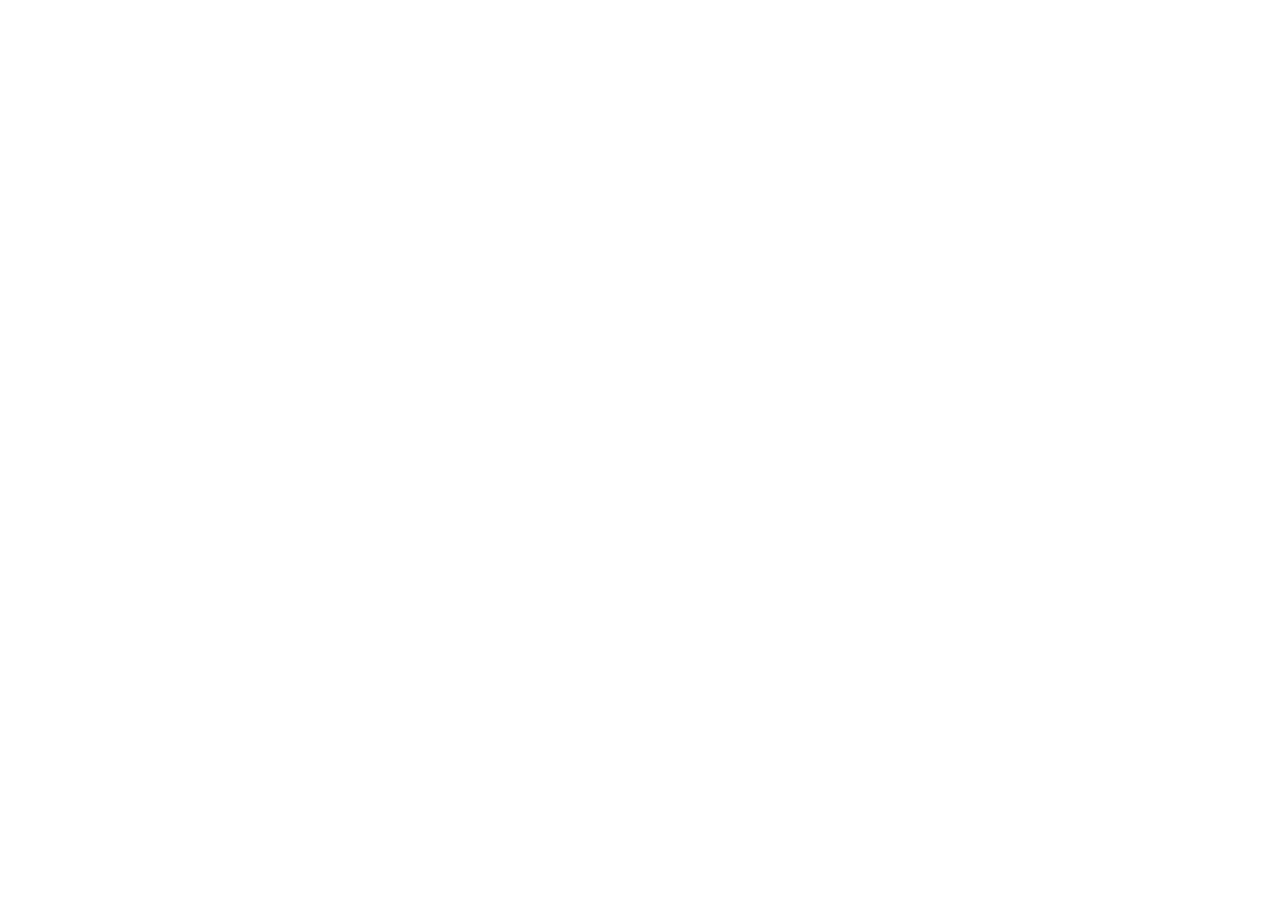
==== index.html @ 23555b5e "Add files via upload" ====
<!DOCTYPE html>
<html lang="en">
<head>
    <meta charset="UTF-8">
    <meta name="viewport" content="width=device-width, initial-scale=1.0">
    <title>Document</title>
</head>
<body>
    
</body>
</html>
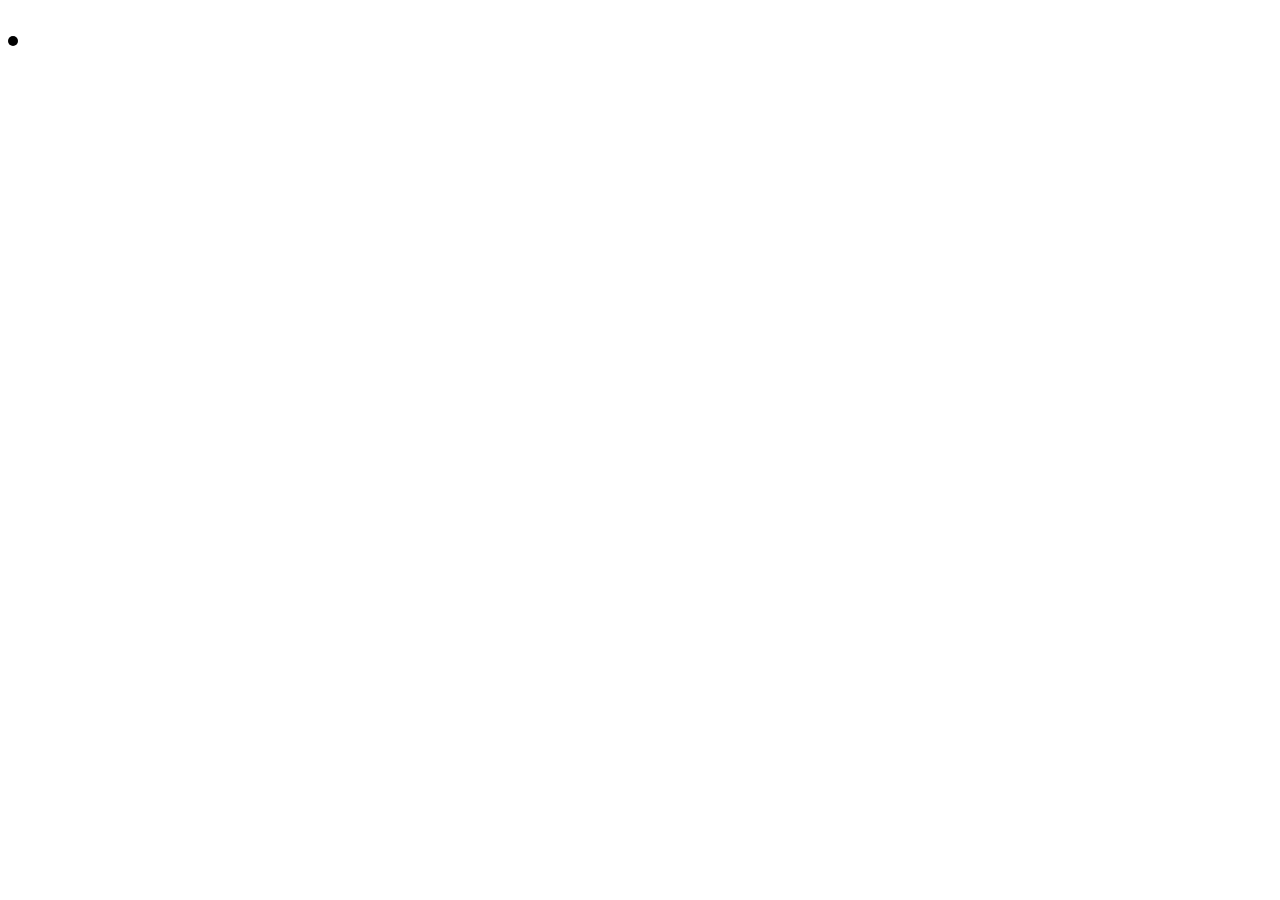
==== commit 4090ca84: "Update index.html" ====
--- a/index.html
+++ b/index.html
@@ -6,6 +6,10 @@
     <title>Document</title>
 </head>
 <body>
-    
+    <h1>
+        <li>
+            
+        </li>
+    </h1>
 </body>
-</html>+</html>
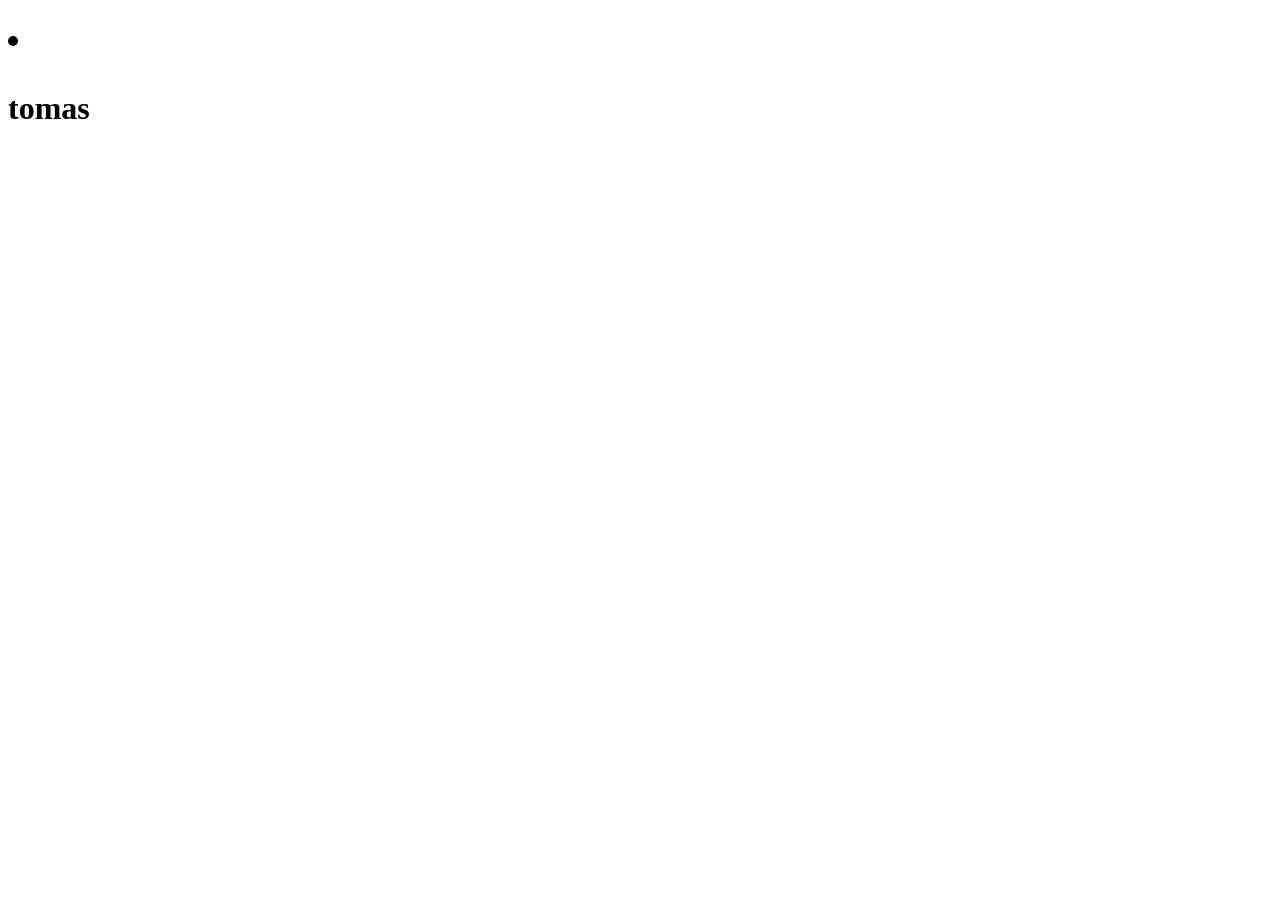
==== commit fddf11f9: "Update index.html to include name in list Added a paragraph with the name 'tomas' inside a list item" ====
--- a/index.html
+++ b/index.html
@@ -8,7 +8,7 @@
 <body>
     <h1>
         <li>
-            
+            <p>tomas</p>
         </li>
     </h1>
 </body>
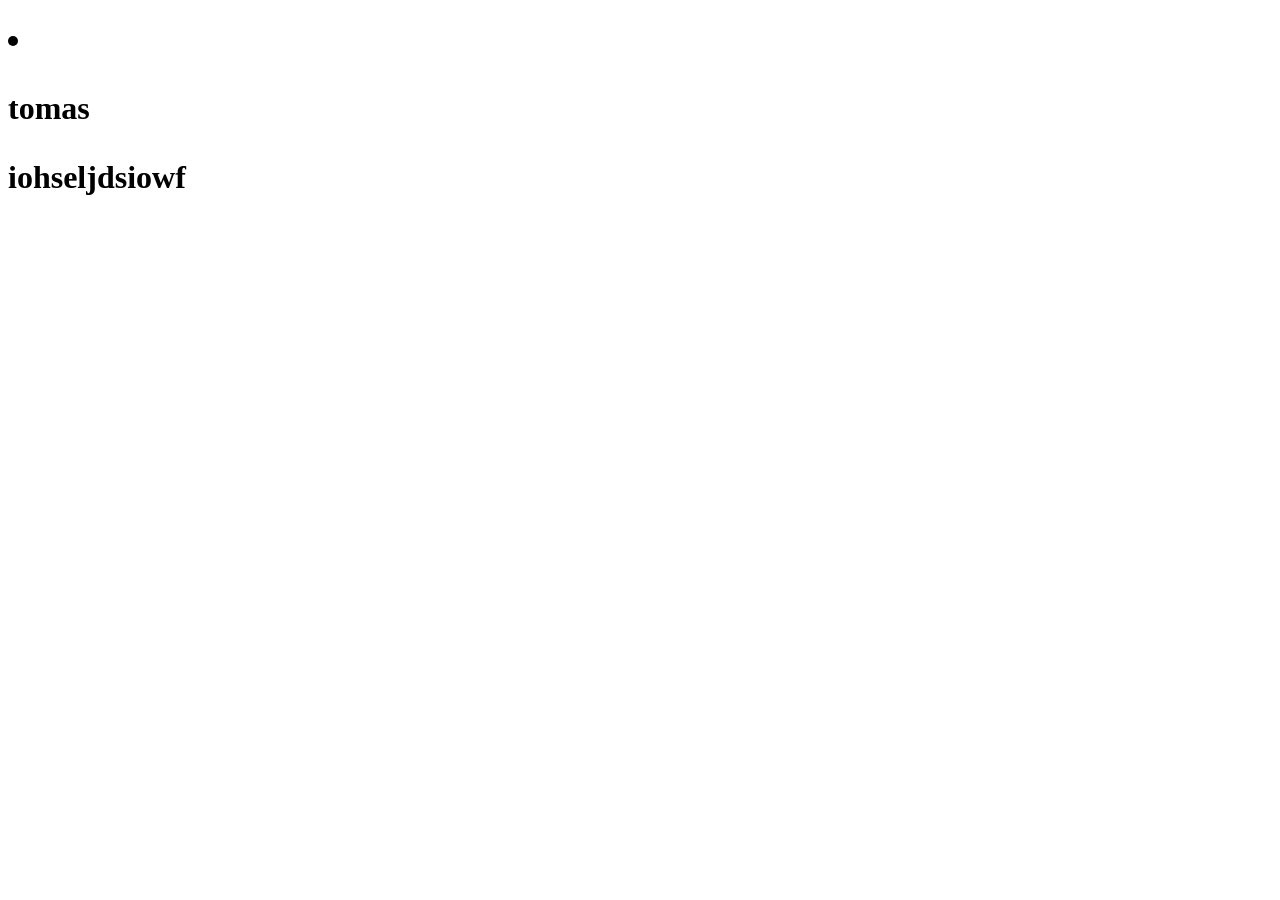
==== commit 85801c0b: "Update index.html with corrected HTML structure Fixed HTML structure and added content." ====
--- a/index.html
+++ b/index.html
@@ -8,7 +8,7 @@
 <body>
     <h1>
         <li>
-            <p>tomas</p>
+            <p>tomas</p>iohseljdsiowf
         </li>
     </h1>
 </body>
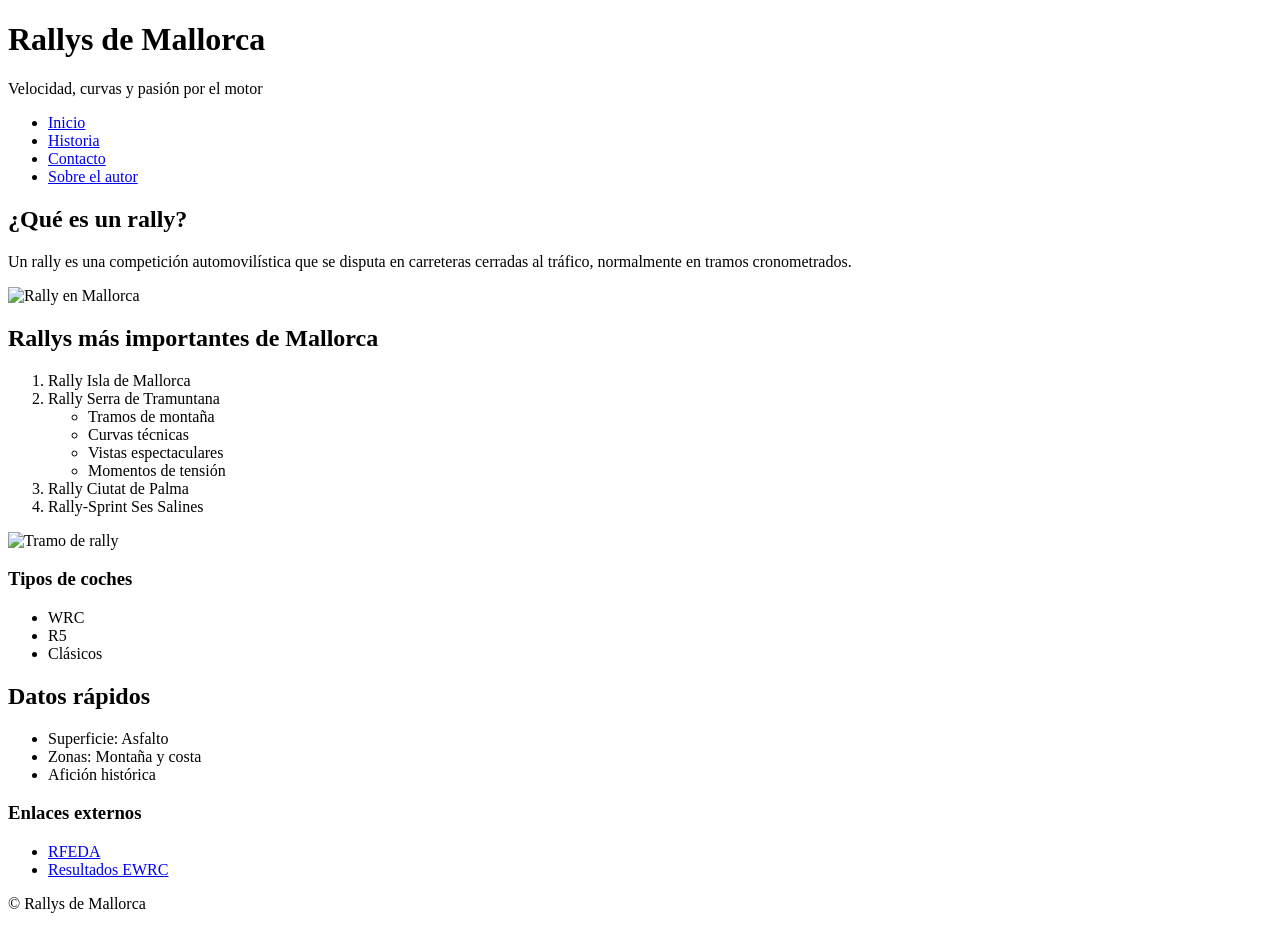
==== commit 741cd75b: "Update index.html" ====
--- a/index.html
+++ b/index.html
@@ -1,15 +1,108 @@
 <!DOCTYPE html>
-<html lang="en">
+<html lang="es">
 <head>
     <meta charset="UTF-8">
-    <meta name="viewport" content="width=device-width, initial-scale=1.0">
-    <title>Document</title>
+    <title>Rallys de Mallorca</title>
+    <link rel="icon" href="img/rally1.jpg">
+   
+    <link rel="icon" type="image/png" sizes="32x32" href="descargar (1).png">
+    <link rel="stylesheet" href="estilos.css">
+
+
 </head>
 <body>
-    <h1>
-        <li>
-            <p>tomas</p>iohseljdsiowf
-        </li>
-    </h1>
+
+
+<header>
+    <h1>Rallys de Mallorca</h1>
+    <p>Velocidad, curvas y pasión por el motor</p>
+</header>
+
+
+<nav>
+    <ul>
+        <li><a href="index.html">Inicio</a></li>
+        <li><a href="paginas/historia.html">Historia</a></li>
+        <li><a href="paginas/contacto.html">Contacto</a></li>
+        <li><a href="paginas/autor.html">Sobre el autor</a></li>
+    </ul>
+</nav>
+
+
+<main>
+<section>
+
+
+<article>
+<h2>¿Qué es un rally?</h2>
+<p>Un rally es una competición automovilística que se disputa en carreteras cerradas al tráfico, normalmente en tramos cronometrados.</p>
+<img src="imagenes/descargar.jpg" alt="Rally en Mallorca">
+</article>
+
+
+<article>
+<h2>Rallys más importantes de Mallorca</h2>
+
+
+<ol>
+    <li>Rally Isla de Mallorca</li>
+    <li>Rally Serra de Tramuntana
+        <ul>
+            <li>Tramos de montaña</li>
+            <li>Curvas técnicas</li>
+            <li>Vistas espectaculares</li>
+            <li>Momentos de tensión</li>
+           
+        </ul>
+    </li>
+    <li>Rally Ciutat de Palma</li>
+    <li>Rally-Sprint Ses Salines</li>
+
+
+</ol>
+
+
+<img src="imagenes/descargar(1).jpg" alt="Tramo de rally">
+</article>
+
+
+<article>
+<h3>Tipos de coches</h3>
+<ul>
+    <li>WRC</li>
+    <li>R5</li>
+    <li>Clásicos</li>
+</ul>
+</article>
+
+
+</section>
+
+
+<aside>
+<h2>Datos rápidos</h2>
+<ul>
+    <li>Superficie: Asfalto</li>
+    <li>Zonas: Montaña y costa</li>
+    <li>Afición histórica</li>
+</ul>
+
+
+<h3>Enlaces externos</h3>
+<ul>
+    <li><a href="https://www.rfeda.es" target="_blank">RFEDA</a></li>
+    <li><a href="https://www.ewrc-results.com" target="_blank">Resultados EWRC</a></li>
+</ul>
+</aside>
+
+
+</main>
+
+
+<footer>
+<p>© Rallys de Mallorca</p>
+</footer>
+
+
 </body>
 </html>
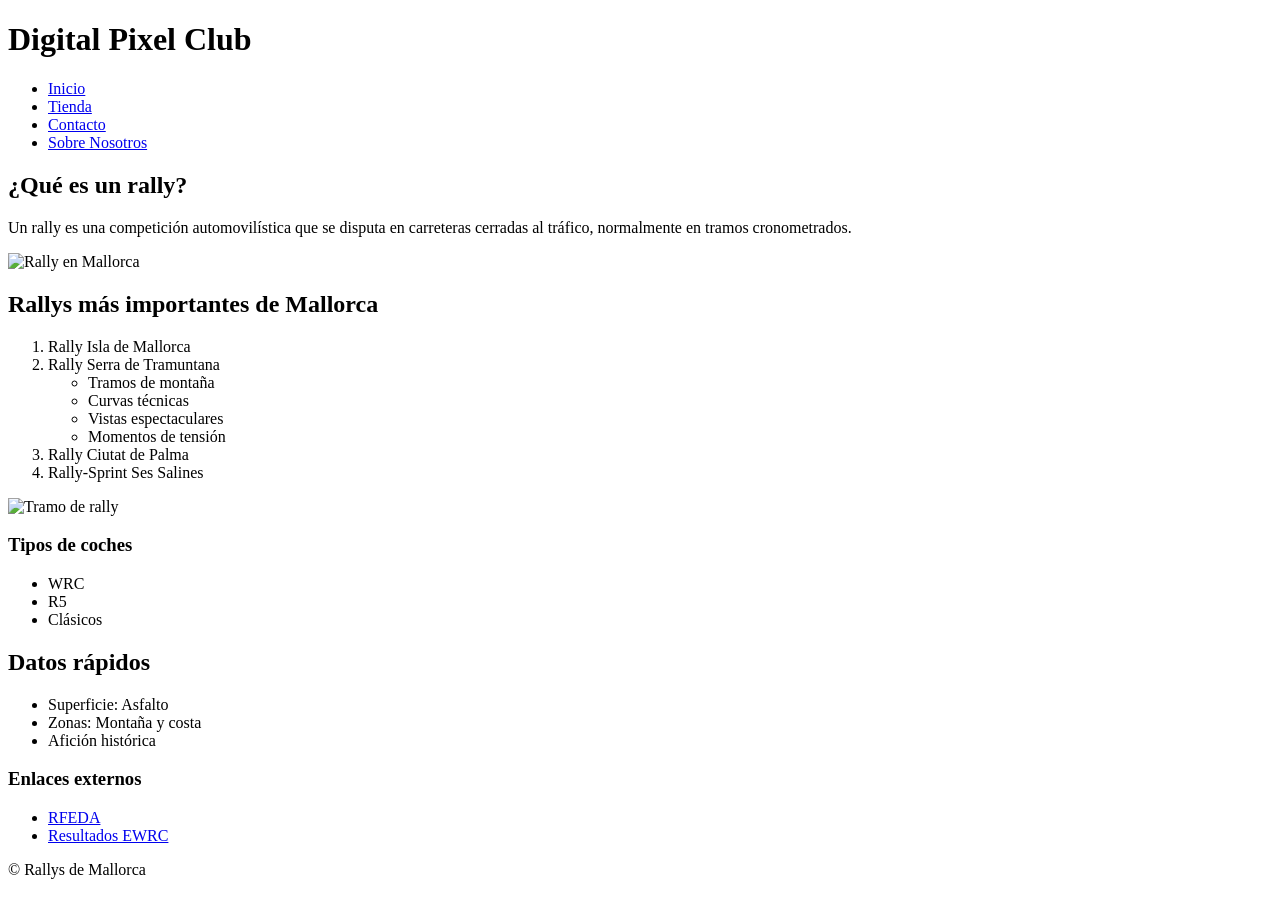
==== commit 512b7b27: "Update index.html" ====
--- a/index.html
+++ b/index.html
@@ -14,17 +14,16 @@
 
 
 <header>
-    <h1>Rallys de Mallorca</h1>
-    <p>Velocidad, curvas y pasión por el motor</p>
+    <h1>Digital Pixel Club</h1>
 </header>
 
 
 <nav>
     <ul>
         <li><a href="index.html">Inicio</a></li>
-        <li><a href="paginas/historia.html">Historia</a></li>
+        <li><a href="paginas/historia.html">Tienda</a></li>
         <li><a href="paginas/contacto.html">Contacto</a></li>
-        <li><a href="paginas/autor.html">Sobre el autor</a></li>
+        <li><a href="paginas/autor.html">Sobre Nosotros</a></li>
     </ul>
 </nav>
 
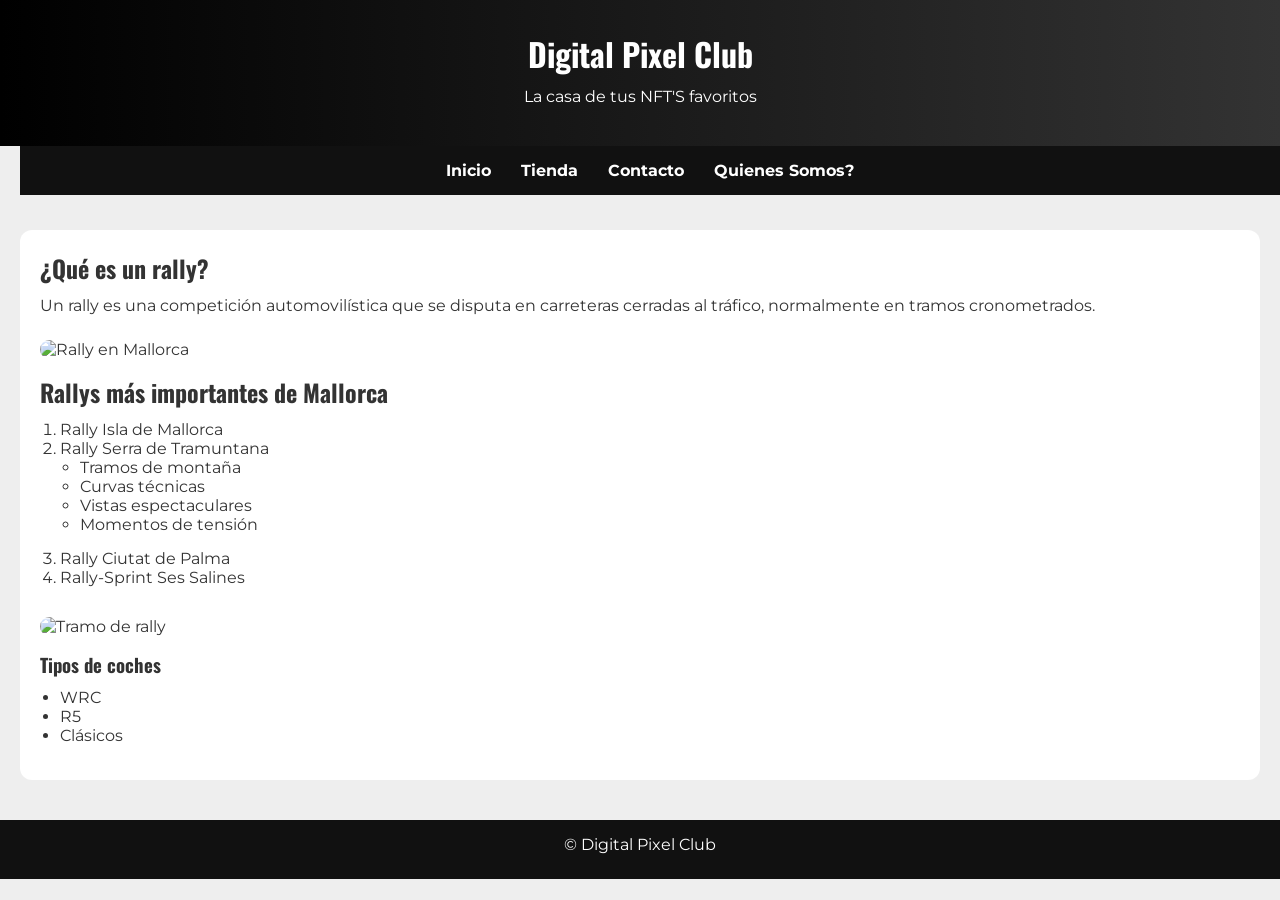
==== commit b5a92969: "Update index.html" ====
--- a/index.html
+++ b/index.html
@@ -2,10 +2,7 @@
 <html lang="es">
 <head>
     <meta charset="UTF-8">
-    <title>Rallys de Mallorca</title>
-    <link rel="icon" href="img/rally1.jpg">
-   
-    <link rel="icon" type="image/png" sizes="32x32" href="descargar (1).png">
+    <title>Digital Pixel Club</title>
     <link rel="stylesheet" href="estilos.css">
 
 
@@ -15,15 +12,16 @@
 
 <header>
     <h1>Digital Pixel Club</h1>
+    <p>La casa de tus NFT'S favoritos</p>
 </header>
 
 
 <nav>
     <ul>
         <li><a href="index.html">Inicio</a></li>
-        <li><a href="paginas/historia.html">Tienda</a></li>
-        <li><a href="paginas/contacto.html">Contacto</a></li>
-        <li><a href="paginas/autor.html">Sobre Nosotros</a></li>
+        <li><a href="/Paginas/tienda.html">Tienda</a></li>
+        <li><a href="/Paginas/contacto.html">Contacto</a></li>
+        <li><a href="/Paginas/sobre_nosotros.html">Quienes Somos?</a></li>
     </ul>
 </nav>
 
@@ -78,28 +76,14 @@
 </section>
 
 
-<aside>
-<h2>Datos rápidos</h2>
-<ul>
-    <li>Superficie: Asfalto</li>
-    <li>Zonas: Montaña y costa</li>
-    <li>Afición histórica</li>
-</ul>
 
-
-<h3>Enlaces externos</h3>
-<ul>
-    <li><a href="https://www.rfeda.es" target="_blank">RFEDA</a></li>
-    <li><a href="https://www.ewrc-results.com" target="_blank">Resultados EWRC</a></li>
-</ul>
-</aside>
 
 
 </main>
 
 
 <footer>
-<p>© Rallys de Mallorca</p>
+<p>© Digital Pixel Club</p>
 </footer>
 
 
--- a/estilos.css
+++ b/estilos.css
@@ -0,0 +1,165 @@
+@import url('https://fonts.googleapis.com/css2?family=Montserrat&family=Oswald&display=swap');
+
+
+* {
+    margin: 0;
+    padding: 0;
+    box-sizing: border-box;
+}
+
+
+body {
+    font-family: 'Montserrat', sans-serif;
+    background-color: #eeeeee;
+    color: #333;
+}
+
+
+/* HEADER */
+header {
+    background: linear-gradient(90deg, #000, #333);
+    color: white;
+    padding: 30px;
+    text-align: center;
+}
+
+
+/* NAV */
+nav ul {
+    display: flex;
+    justify-content: center;
+    list-style: none;
+    background-color: #111;
+}
+
+
+nav ul li {
+    margin: 15px;
+}
+
+
+nav ul li a {
+    color: white;
+    text-decoration: none;
+    font-weight: bold;
+}
+
+
+nav ul li a:hover {
+    color: orange;
+    border-bottom: 2px solid orange;
+}
+
+
+/* LAYOUT */
+main {
+    display: flex;
+    gap: 20px;
+    padding: 20px;
+}
+
+
+section {
+    flex: 3;
+    background-color: white;
+    padding: 20px;
+    border-radius: 12px;
+}
+
+
+aside {
+    flex: 1;
+    background-color: #dcdcdc;
+    padding: 20px;
+    border-radius: 12px;
+}
+
+
+/* TEXTOS */
+h1, h2, h3 {
+    font-family: 'Oswald', sans-serif;
+    margin-bottom: 10px;
+}
+
+
+p {
+    margin-bottom: 10px;
+}
+
+
+/* IMG */
+img {
+    width: 100%;
+    margin: 15px 0;
+    border-radius: 10px;
+}
+
+
+/* LIS */
+ul, ol {
+    margin-left: 20px;
+    margin-bottom: 15px;
+}
+
+
+/* FORM */
+form {
+    display: flex;
+    flex-direction: column;
+}
+
+
+label {
+    font-weight: bold;
+}
+
+
+input, textarea, select {
+    margin-bottom: 12px;
+    padding: 8px;
+}
+
+
+button {
+    background-color: orange;
+    border: none;
+    padding: 10px;
+    font-weight: bold;
+    cursor: pointer;
+}
+
+
+button:hover {
+    background-color: darkorange;
+}
+
+
+/* TABLA */
+table {
+    width: 100%;
+    border-collapse: collapse;
+    margin-top: 15px;
+}
+
+
+th, td {
+    border: 1px solid #333;
+    padding: 10px;
+    text-align: center;
+}
+
+
+th {
+    background-color: #333;
+    color: white;
+}
+
+
+/* FOOTER */
+footer {
+    background-color: #111;
+    color: white;
+    text-align: center;
+    padding: 15px;
+    margin-top: 20px;
+}
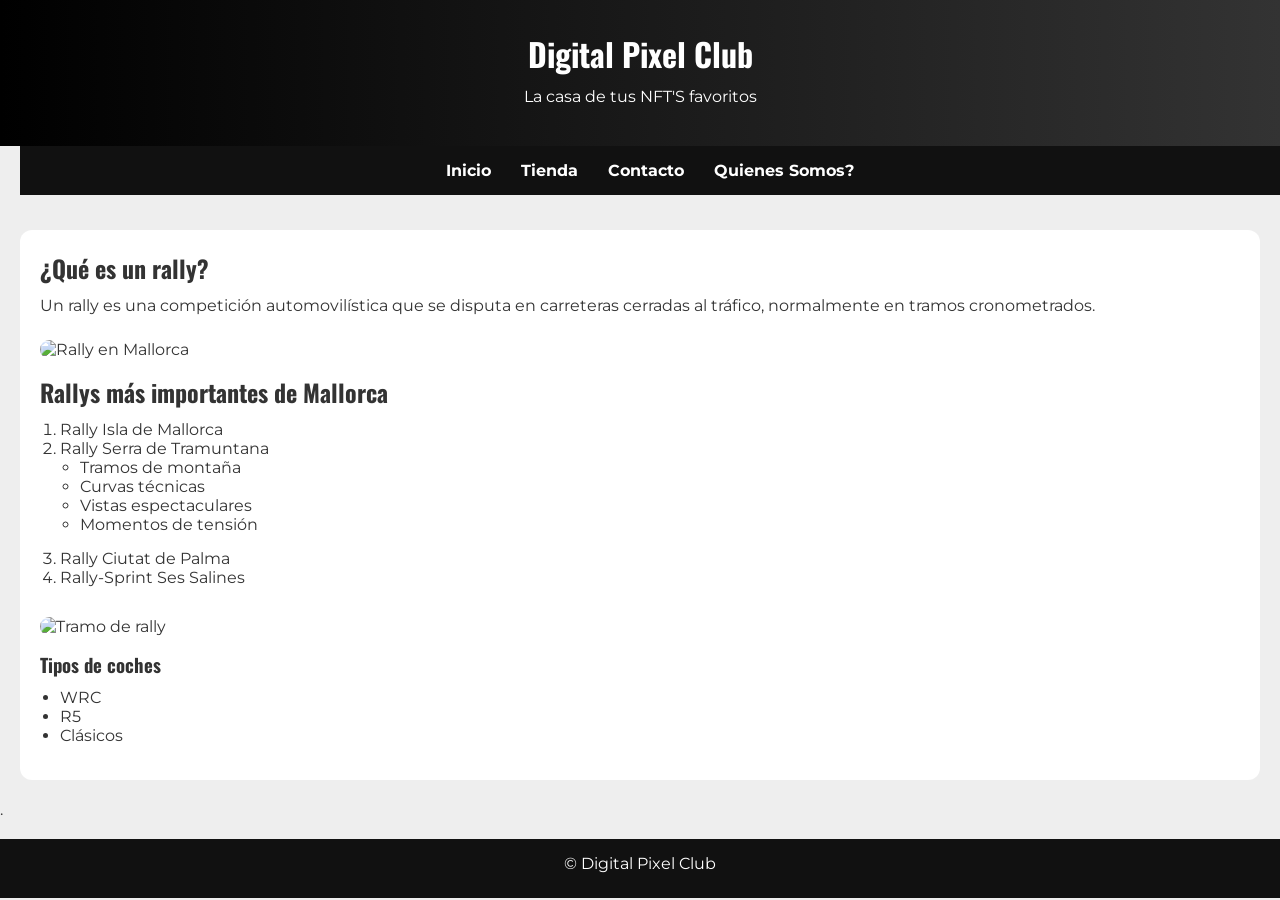
==== commit afa7c280: "Fix HTML formatting and structure" ====
--- a/index.html
+++ b/index.html
@@ -81,7 +81,7 @@
 
 </main>
 
-
+.
 <footer>
 <p>© Digital Pixel Club</p>
 </footer>
